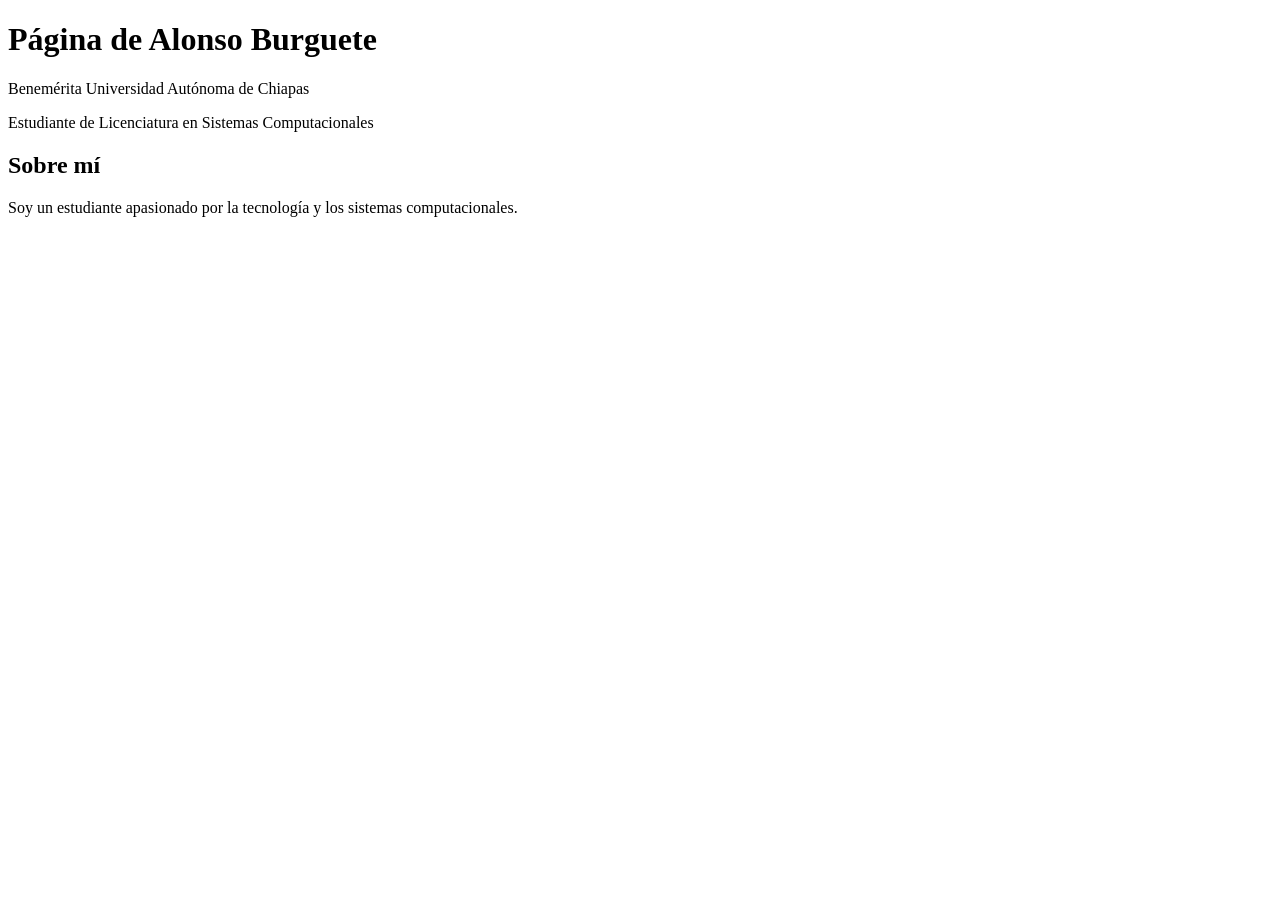
==== alonso.html @ a0d3f0ab "1er cambio GoBu" ====
<!DOCTYPE html>
<html lang="en">
<head>
    <meta charset="UTF-8">
    <meta name="viewport" content="width=device-width, initial-scale=1.0">
    <title>Alonso</title>
</head>
<body>
    <h1>Página de Alonso Burguete</h1>
    <p>Benemérita Universidad Autónoma de Chiapas</p>
    <p>Estudiante de Licenciatura en Sistemas Computacionales</p>

    <div>
        <h2>Sobre mí</h2>
        <p>Soy un estudiante apasionado por la tecnología y los sistemas computacionales.</p>
        <a href="index.html"></a>
    </div>
</body>
</html>
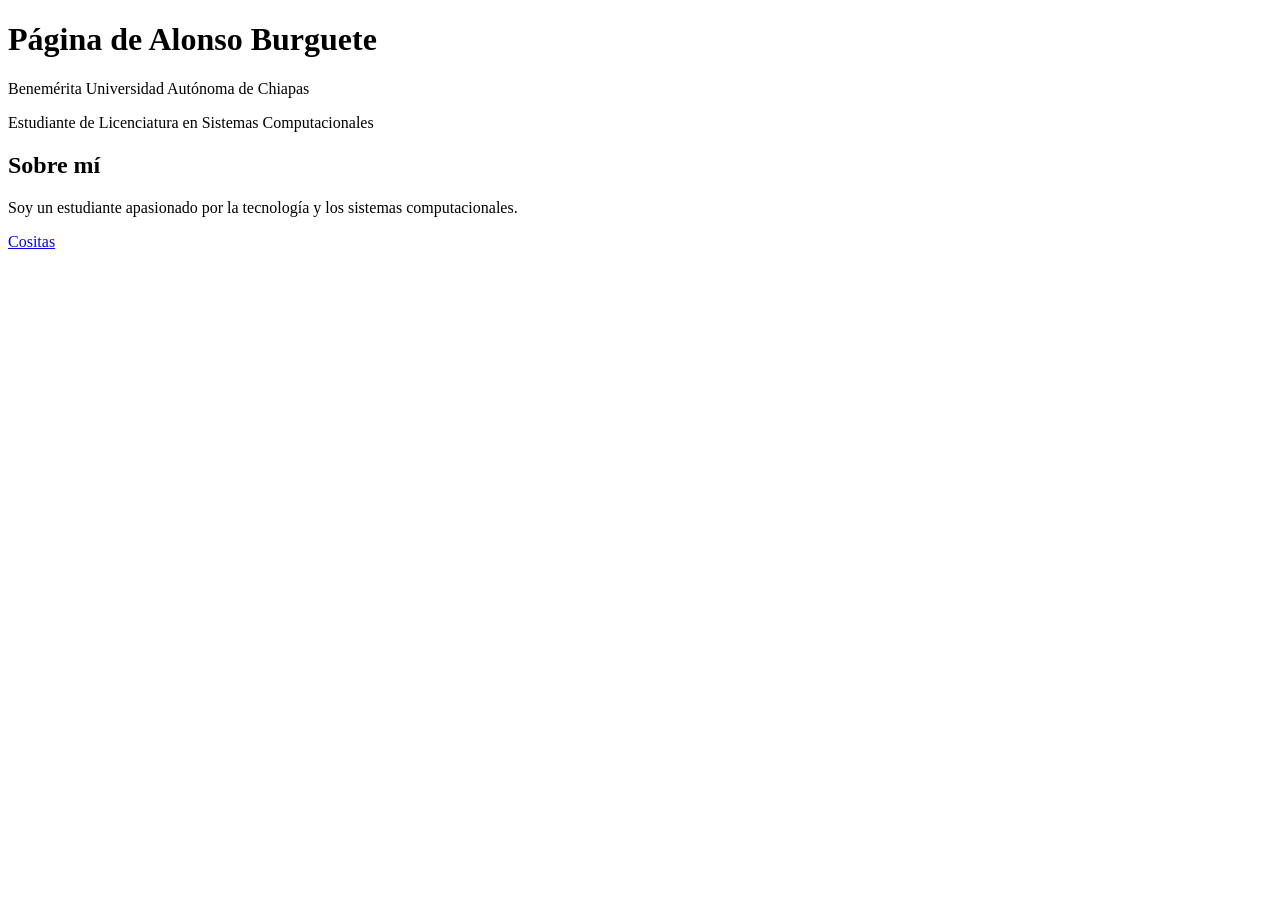
==== commit 4c829b63: "2do cambio GoBu" ====
--- a/alonso.html
+++ b/alonso.html
@@ -13,7 +13,7 @@
     <div>
         <h2>Sobre mí</h2>
         <p>Soy un estudiante apasionado por la tecnología y los sistemas computacionales.</p>
-        <a href="index.html"></a>
+        <a href="index.html">Cositas</a>
     </div>
 </body>
 </html>
